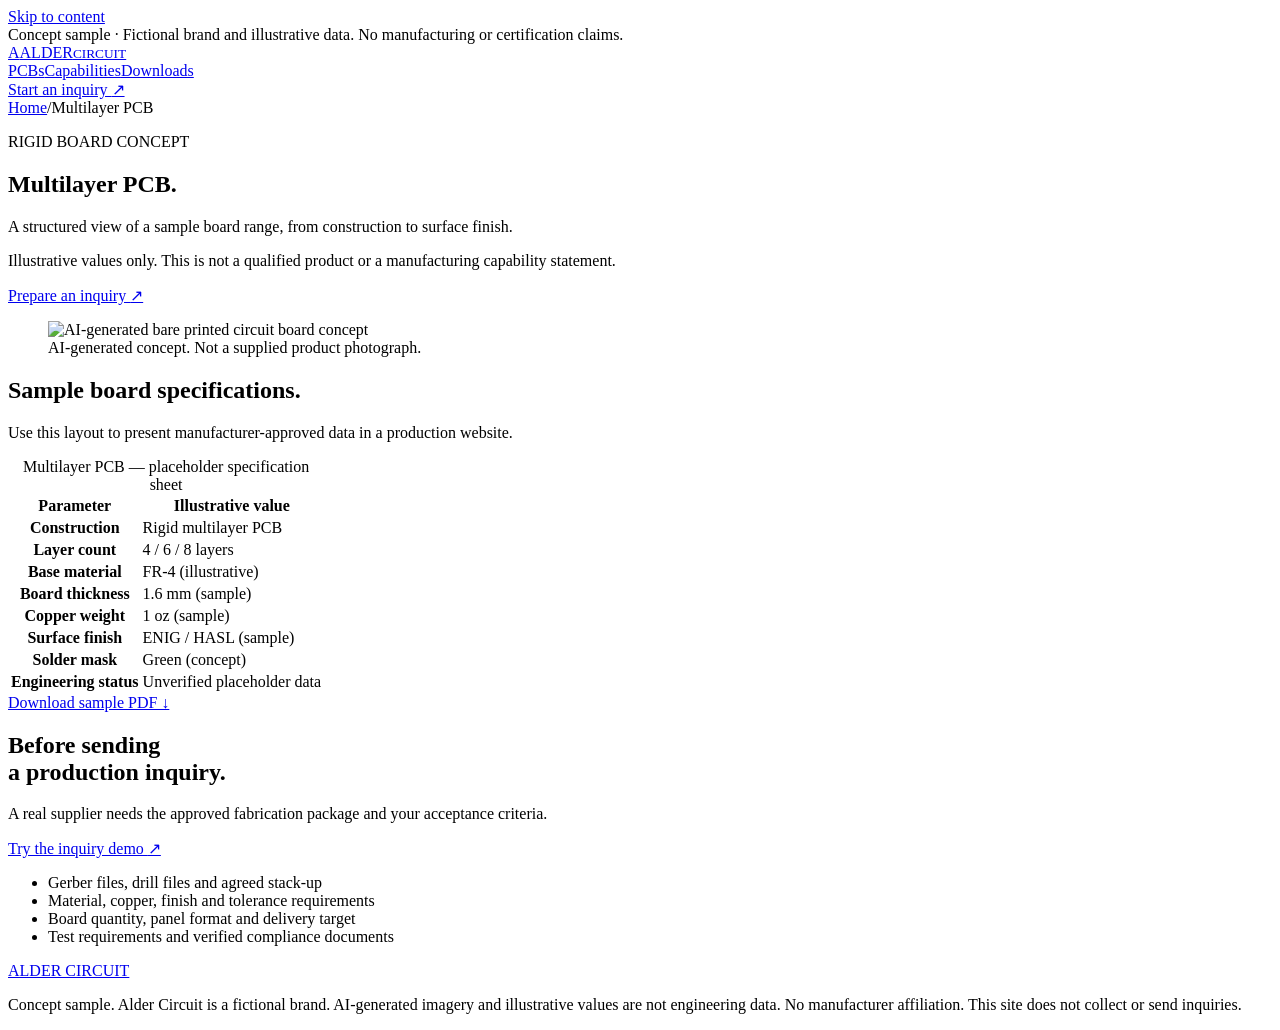
==== products/multilayer-pcb/index.html @ cff1da27 "Publish fictional PCB export concept" ====
<!DOCTYPE html><html lang="en"><head><meta charset="utf-8"><meta name="viewport" content="width=device-width,initial-scale=1"><title>Multilayer PCB | Alder Circuit — Concept sample</title><meta name="description" content="Fictional PCB manufacturer concept: board specifications, PDF downloads and a local inquiry demo."><meta name="robots" content="noindex, nofollow"><meta name="theme-color" content="#142c39"><link rel="icon" href="/pcb-export-sample/favicon.svg"><link rel="canonical" href="https://orionaster.github.io/pcb-export-sample/products/multilayer-pcb/"><link rel="stylesheet" href="/pcb-export-sample/_astro/Layout.CVgHcWSh.css"></head><body><a class="skip-link" href="#main">Skip to content</a><div class="concept-bar">Concept sample · Fictional brand and illustrative data. No manufacturing or certification claims.</div><header class="site-header"><a class="brand" href="/pcb-export-sample/" aria-label="Alder Circuit home"><span class="brand-mark" aria-hidden="true">A</span><span>ALDER<small>CIRCUIT</small></span></a><nav aria-label="Main navigation"><a href="/pcb-export-sample/#products">PCBs</a><a href="/pcb-export-sample/#capabilities">Capabilities</a><a href="/pcb-export-sample/#downloads">Downloads</a></nav><a class="button compact" href="/pcb-export-sample/#inquiry">Start an inquiry <span aria-hidden="true">↗</span></a></header><main id="main"><div class="breadcrumbs wrap"><a href="/pcb-export-sample/">Home</a><span aria-hidden="true">/</span><span>Multilayer PCB</span></div><section class="product-hero wrap"><div><p class="eyebrow">RIGID BOARD CONCEPT</p><h1>Multilayer PCB.</h1><p class="section-intro">A structured view of a sample board range, from construction to surface finish.</p><p class="data-warning">Illustrative values only. This is not a qualified product or a manufacturing capability statement.</p><a class="button product-cta" href="/pcb-export-sample/#inquiry">Prepare an inquiry <span aria-hidden="true">↗</span></a></div><figure><img src="/pcb-export-sample/images/pcb-concept.webp" width="1536" height="1024" alt="AI-generated bare printed circuit board concept" fetchpriority="high"><figcaption>AI-generated concept. Not a supplied product photograph.</figcaption></figure></section><section class="spec-section wrap"><h2>Sample board specifications.</h2><p class="section-intro">Use this layout to present manufacturer-approved data in a production website.</p><div class="table-scroll spec-table" role="region" aria-label="Illustrative PCB specifications" tabindex="0"><table><caption>Multilayer PCB — placeholder specification sheet</caption><thead><tr><th scope="col">Parameter</th><th scope="col">Illustrative value</th></tr></thead><tbody><tr><th scope="row">Construction</th><td>Rigid multilayer PCB</td></tr><tr><th scope="row">Layer count</th><td>4 / 6 / 8 layers</td></tr><tr><th scope="row">Base material</th><td>FR-4 (illustrative)</td></tr><tr><th scope="row">Board thickness</th><td>1.6 mm (sample)</td></tr><tr><th scope="row">Copper weight</th><td>1 oz (sample)</td></tr><tr><th scope="row">Surface finish</th><td>ENIG / HASL (sample)</td></tr><tr><th scope="row">Solder mask</th><td>Green (concept)</td></tr><tr><th scope="row">Engineering status</th><td>Unverified placeholder data</td></tr></tbody></table></div><a class="text-link" href="/pcb-export-sample/documents/multilayer-pcb-sample.pdf" download>Download sample PDF ↓</a></section><section class="engineering"><div class="wrap engineering-grid"><div><h2>Before sending<br>a production inquiry.</h2><p>A real supplier needs the approved fabrication package and your acceptance criteria.</p><a class="button mint" href="/pcb-export-sample/#inquiry">Try the inquiry demo <span aria-hidden="true">↗</span></a></div><ul><li>Gerber files, drill files and agreed stack-up</li><li>Material, copper, finish and tolerance requirements</li><li>Board quantity, panel format and delivery target</li><li>Test requirements and verified compliance documents</li></ul></div></section></main><footer class="site-footer wrap"><a class="footer-brand" href="/pcb-export-sample/">ALDER CIRCUIT</a><p>Concept sample. Alder Circuit is a fictional brand. AI-generated imagery and illustrative values are not engineering data. No manufacturer affiliation. This site does not collect or send inquiries.</p></footer></body></html>
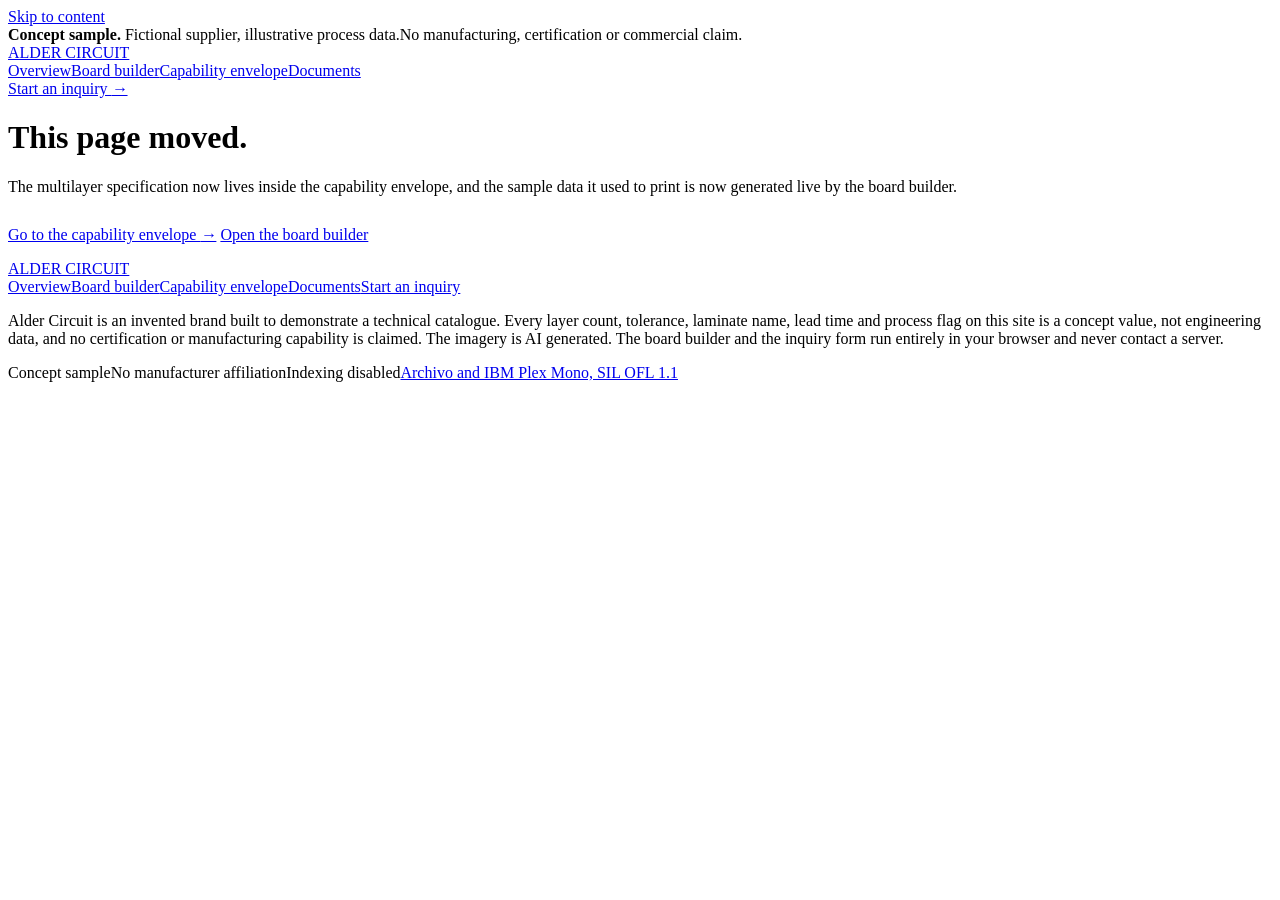
==== commit b3a7a2ef: "Deploy: P06 board-builder catalogue rebuild" ====
--- a/products/multilayer-pcb/index.html
+++ b/products/multilayer-pcb/index.html
@@ -1 +1 @@
-<!DOCTYPE html><html lang="en"><head><meta charset="utf-8"><meta name="viewport" content="width=device-width,initial-scale=1"><title>Multilayer PCB | Alder Circuit — Concept sample</title><meta name="description" content="Fictional PCB manufacturer concept: board specifications, PDF downloads and a local inquiry demo."><meta name="robots" content="noindex, nofollow"><meta name="theme-color" content="#142c39"><link rel="icon" href="/pcb-export-sample/favicon.svg"><link rel="canonical" href="https://orionaster.github.io/pcb-export-sample/products/multilayer-pcb/"><link rel="stylesheet" href="/pcb-export-sample/_astro/Layout.CVgHcWSh.css"></head><body><a class="skip-link" href="#main">Skip to content</a><div class="concept-bar">Concept sample · Fictional brand and illustrative data. No manufacturing or certification claims.</div><header class="site-header"><a class="brand" href="/pcb-export-sample/" aria-label="Alder Circuit home"><span class="brand-mark" aria-hidden="true">A</span><span>ALDER<small>CIRCUIT</small></span></a><nav aria-label="Main navigation"><a href="/pcb-export-sample/#products">PCBs</a><a href="/pcb-export-sample/#capabilities">Capabilities</a><a href="/pcb-export-sample/#downloads">Downloads</a></nav><a class="button compact" href="/pcb-export-sample/#inquiry">Start an inquiry <span aria-hidden="true">↗</span></a></header><main id="main"><div class="breadcrumbs wrap"><a href="/pcb-export-sample/">Home</a><span aria-hidden="true">/</span><span>Multilayer PCB</span></div><section class="product-hero wrap"><div><p class="eyebrow">RIGID BOARD CONCEPT</p><h1>Multilayer PCB.</h1><p class="section-intro">A structured view of a sample board range, from construction to surface finish.</p><p class="data-warning">Illustrative values only. This is not a qualified product or a manufacturing capability statement.</p><a class="button product-cta" href="/pcb-export-sample/#inquiry">Prepare an inquiry <span aria-hidden="true">↗</span></a></div><figure><img src="/pcb-export-sample/images/pcb-concept.webp" width="1536" height="1024" alt="AI-generated bare printed circuit board concept" fetchpriority="high"><figcaption>AI-generated concept. Not a supplied product photograph.</figcaption></figure></section><section class="spec-section wrap"><h2>Sample board specifications.</h2><p class="section-intro">Use this layout to present manufacturer-approved data in a production website.</p><div class="table-scroll spec-table" role="region" aria-label="Illustrative PCB specifications" tabindex="0"><table><caption>Multilayer PCB — placeholder specification sheet</caption><thead><tr><th scope="col">Parameter</th><th scope="col">Illustrative value</th></tr></thead><tbody><tr><th scope="row">Construction</th><td>Rigid multilayer PCB</td></tr><tr><th scope="row">Layer count</th><td>4 / 6 / 8 layers</td></tr><tr><th scope="row">Base material</th><td>FR-4 (illustrative)</td></tr><tr><th scope="row">Board thickness</th><td>1.6 mm (sample)</td></tr><tr><th scope="row">Copper weight</th><td>1 oz (sample)</td></tr><tr><th scope="row">Surface finish</th><td>ENIG / HASL (sample)</td></tr><tr><th scope="row">Solder mask</th><td>Green (concept)</td></tr><tr><th scope="row">Engineering status</th><td>Unverified placeholder data</td></tr></tbody></table></div><a class="text-link" href="/pcb-export-sample/documents/multilayer-pcb-sample.pdf" download>Download sample PDF ↓</a></section><section class="engineering"><div class="wrap engineering-grid"><div><h2>Before sending<br>a production inquiry.</h2><p>A real supplier needs the approved fabrication package and your acceptance criteria.</p><a class="button mint" href="/pcb-export-sample/#inquiry">Try the inquiry demo <span aria-hidden="true">↗</span></a></div><ul><li>Gerber files, drill files and agreed stack-up</li><li>Material, copper, finish and tolerance requirements</li><li>Board quantity, panel format and delivery target</li><li>Test requirements and verified compliance documents</li></ul></div></section></main><footer class="site-footer wrap"><a class="footer-brand" href="/pcb-export-sample/">ALDER CIRCUIT</a><p>Concept sample. Alder Circuit is a fictional brand. AI-generated imagery and illustrative values are not engineering data. No manufacturer affiliation. This site does not collect or send inquiries.</p></footer></body></html>+<!DOCTYPE html><html lang="en"><head><meta charset="utf-8"><meta name="viewport" content="width=device-width,initial-scale=1"><title>Multilayer PCB has moved — Alder Circuit concept sample</title><meta name="description" content="A fictional PCB export manufacturer site that answers back: build a stack-up, see the fabrication consequences, take the specification with you."><meta name="robots" content="noindex, nofollow"><meta name="theme-color" content="#0a0c0b"><meta property="og:title" content="Multilayer PCB has moved — Alder Circuit concept sample"><meta property="og:description" content="A fictional PCB export manufacturer site that answers back: build a stack-up, see the fabrication consequences, take the specification with you."><meta property="og:type" content="website"><link rel="icon" href="/pcb-export-sample/favicon.svg"><link rel="preload" as="font" type="font/woff2" crossorigin href="/pcb-export-sample/_astro/archivo-latin-wght.4ID4nw1r.woff2"><link rel="canonical" href="https://orionaster.github.io/pcb-export-sample/products/multilayer-pcb/"><link rel="stylesheet" href="/pcb-export-sample/_astro/Layout.Dh2qwiCB.css"></head><body><a class="skip" href="#main">Skip to content</a><div class="notice"><div class="wrap"><span><b>Concept sample.</b> Fictional supplier, illustrative process data.</span><span>No manufacturing, certification or commercial claim.</span></div></div><header class="masthead"><div class="wrap"><a class="mark" href="/pcb-export-sample/"><i aria-hidden="true"></i><span>ALDER CIRCUIT</span></a><nav aria-label="Main"><a href="/pcb-export-sample/">Overview</a><a href="/pcb-export-sample/builder/">Board builder</a><a href="/pcb-export-sample/capabilities/" aria-current="page">Capability envelope</a><a href="/pcb-export-sample/#documents">Documents</a></nav><a class="btn sm" href="/pcb-export-sample/#inquiry">Start an inquiry <i aria-hidden="true">→</i></a></div></header><main id="main"><div class="page-head"><div class="wrap"><h1>This page moved.</h1><p class="lede">The multilayer specification now lives inside the capability envelope, and the sample data it used to print is now generated live by the board builder.</p><meta http-equiv="refresh" content="3; url=/pcb-export-sample/capabilities/#rigid"><p style="margin-top:30px"><a class="btn fill" href="/pcb-export-sample/capabilities/#rigid">Go to the capability envelope <i aria-hidden="true">→</i></a> <a class="btn ghost" href="/pcb-export-sample/builder/">Open the board builder</a></p></div></div></main><footer><div class="wrap foot"><a class="mark" href="/pcb-export-sample/"><i aria-hidden="true"></i><span>ALDER CIRCUIT</span></a><div><nav aria-label="Footer"><a href="/pcb-export-sample/">Overview</a><a href="/pcb-export-sample/builder/">Board builder</a><a href="/pcb-export-sample/capabilities/">Capability envelope</a><a href="/pcb-export-sample/#documents">Documents</a><a href="/pcb-export-sample/#inquiry">Start an inquiry</a></nav><p>Alder Circuit is an invented brand built to demonstrate a technical catalogue. Every layer count, tolerance, laminate name, lead time and process flag on this site is a concept value, not engineering data, and no certification or manufacturing capability is claimed. The imagery is AI generated. The board builder and the inquiry form run entirely in your browser and never contact a server.</p><div class="fine"><span>Concept sample</span><span>No manufacturer affiliation</span><span>Indexing disabled</span><a href="/pcb-export-sample/documents/fonts-license.txt">Archivo and IBM Plex Mono, SIL OFL 1.1</a></div></div></div></footer></body></html>
